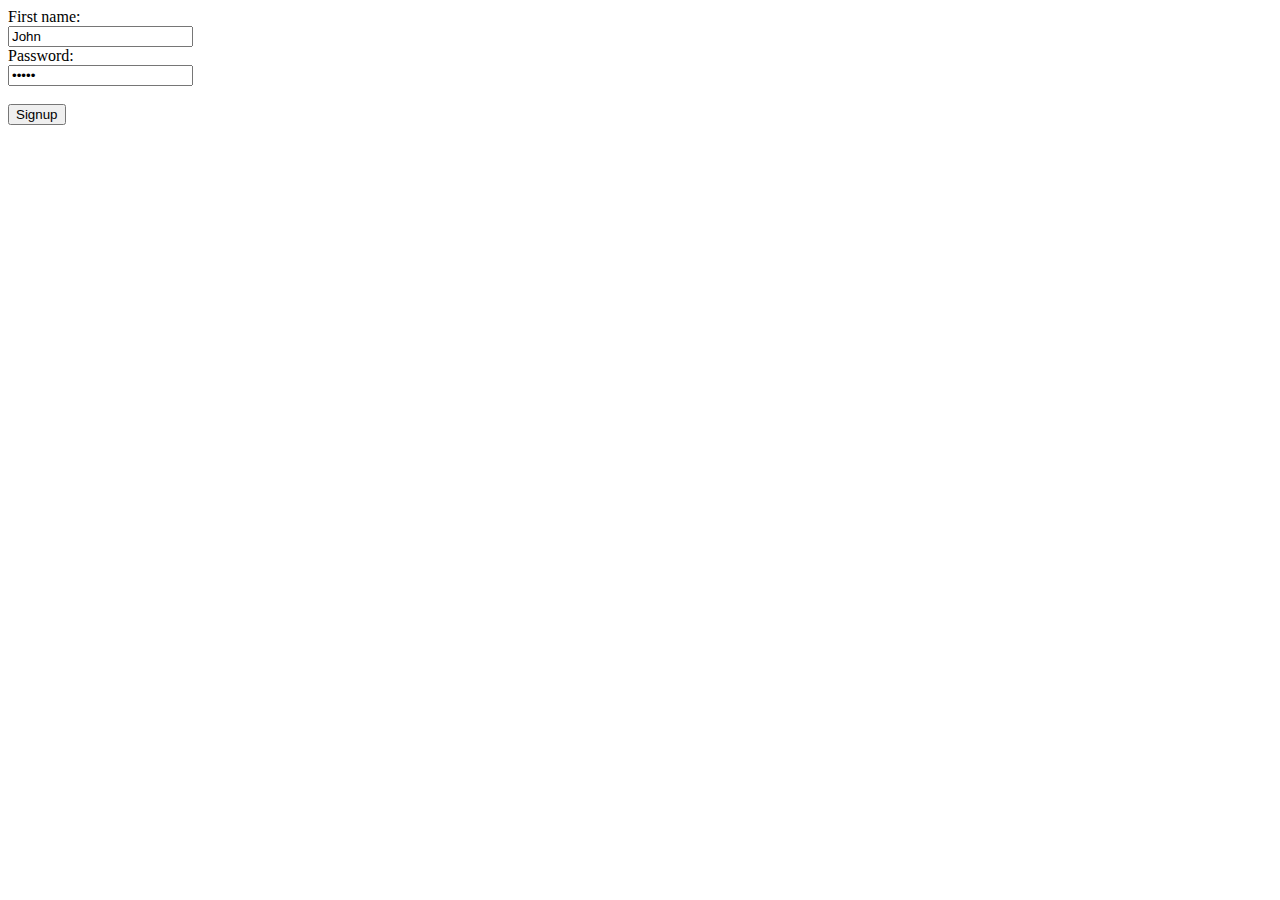
==== flask_jwt_rest_server/static/index.html @ 03aee106 "Merge branch 'cjardin:main' into main" ====
<!DOCTYPE html>
<html>
    <head>
	     <script src="https://code.jquery.com/jquery-3.6.0.js" 
		     integrity="sha256-H+K7U5CnXl1h5ywQfKtSj8PCmoN9aaq30gDh27Xc0jk=" crossorigin="anonymous"></script>
	     <script src="/static/cis444.js"></script>
    </head>
    <body>

	<script>
		function send_form(){
			$.post("/open_api/login", { "firstname":$('#fname').val(), "password":$('#password').val()},
                       		function(data, textStatus) {
					//this gets called when browser receives response from server
					console.log(data.token);
					//Set global JWT
					jwt = data.token;
					//make secure call with the jwt
					get_books();
				}, "json").fail( function(response) {
					//this gets called if the server throws an error
					console.log("error");
					console.log(response);
				});
			return false;
		}

		function get_books(){
			 //make secure call with the jwt
			secure_get_with_token("/secure_api/get_books", {} , function(data){
					console.log("got books"); 
					console.log(data); 
					$('#buybook').show();
					},
                                                function(err){ console.log(err) });
		}
                function buy_book(book_id){
                         //make secure call with the jwt
                        secure_get_with_token("/secure_api/get_books", {"book_id" : book_id} , function(data){console.log("got books"); console.log(data)},
                                                function(err){ console.log(err) });
                }

	</script>
            <div id="login">
	    	<form >
  			<label for="fname">First name:</label><br>
  				<input type="text" id="fname" name="fname" value="John"><br>
  			<label for="password">Password:</label><br>
  				<input type="password" id="password" name="password" value="12212"><br><br>
  			<input type="submit" value="Signup" onclick="return send_form();">
		</form>
	    </div>
	    <button id="buybook" onclick="buy_book(1234)" style="display:none" >Buy Book</button>
    </body>
</html>
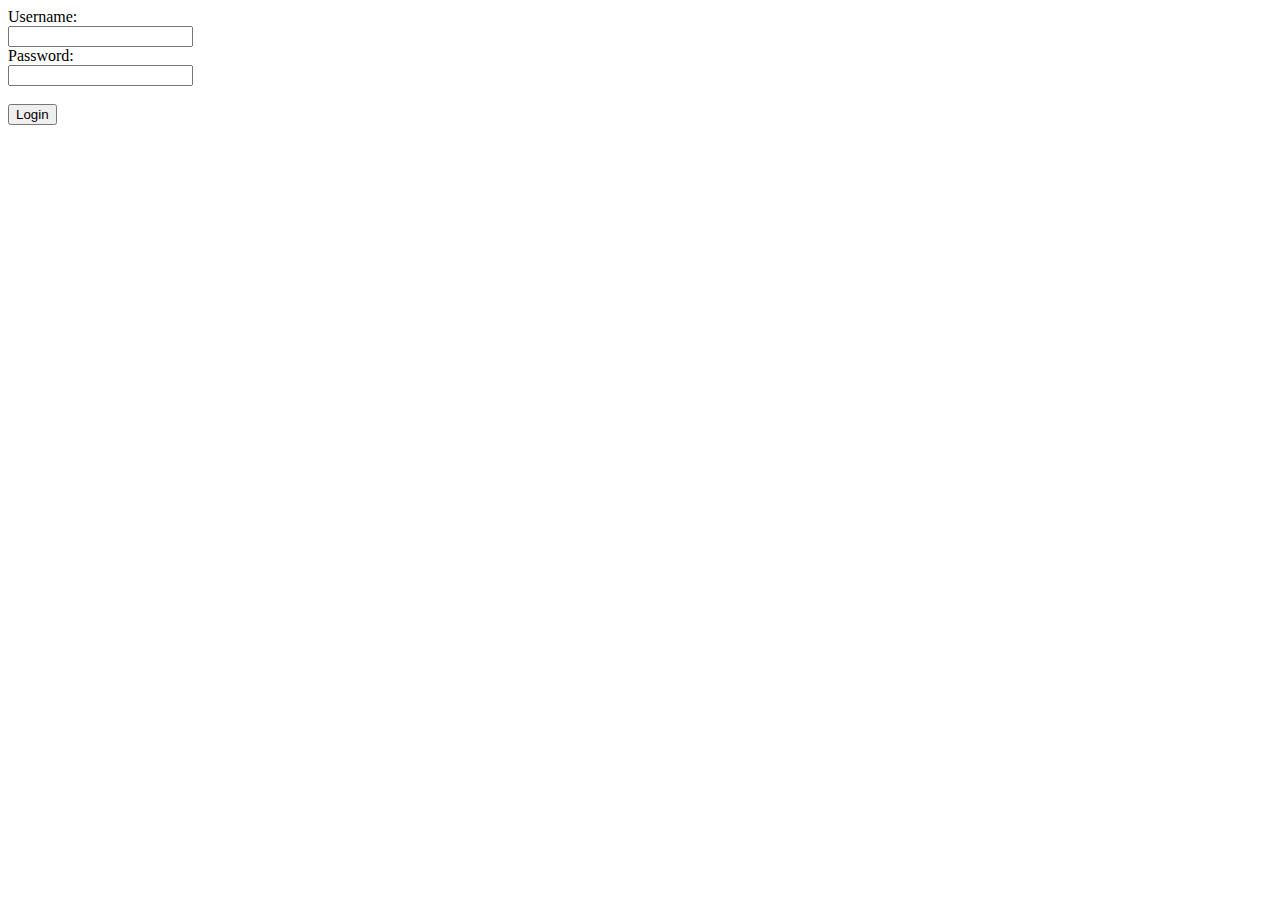
==== commit d8fdf457: "commit all" ====
--- a/flask_jwt_rest_server/static/index.html
+++ b/flask_jwt_rest_server/static/index.html
@@ -4,53 +4,319 @@
 	     <script src="https://code.jquery.com/jquery-3.6.0.js" 
 		     integrity="sha256-H+K7U5CnXl1h5ywQfKtSj8PCmoN9aaq30gDh27Xc0jk=" crossorigin="anonymous"></script>
 	     <script src="/static/cis444.js"></script>
+	     <script src="https://code.jquery.com/jquery-3.6.0.js" integrity="sha256-H+K7U5CnXl1h5ywQfKtSj8PCmoN9aaq30gDh27Xc0jk=" crossorigin="anonymous"></script>
+
+	     <link href="https://cdn.jsdelivr.net/npm/bootstrap@5.1.3/dist/css/bootstrap.min.css" rel="stylesheet" integrity="sha384-1BmE4kWBq78iYhFldvKuhfTAU6auU8tT94WrHftjDbrCEXSU1oBoqyl2QvZ6jIW3" crossorigin="anonymous">
+             <script src="https://cdn.jsdelivr.net/npm/@popperjs/core@2.10.2/dist/umd/popper.min.js" integrity="sha384-7+zCNj/IqJ95wo16oMtfsKbZ9ccEh31eOz1HGyDuCQ6wgnyJNSYdrPa03rtR1zdB" crossorigin="anonymous"></script>
+<script src="https://cdn.jsdelivr.net/npm/bootstrap@5.1.3/dist/js/bootstrap.min.js" integrity="sha384-QJHtvGhmr9XOIpI6YVutG+2QOK9T+ZnN4kzFN1RtK3zEFEIsxhlmWl5/YESvpZ13" crossorigin="anonymous"></script>
     </head>
     <body>
 
 	<script>
+		var resp = null;
 		function send_form(){
-			$.post("/open_api/login", { "firstname":$('#fname').val(), "password":$('#password').val()},
+			$.post("/open_api/login", { "user":$('#username').val(), "password":$('#password').val()},
                        		function(data, textStatus) {
-					//this gets called when browser receives response from server
-					console.log(data.token);
-					//Set global JWT
 					jwt = data.token;
-					//make secure call with the jwt
-					get_books();
-				}, "json").fail( function(response) {
-					//this gets called if the server throws an error
-					console.log("error");
-					console.log(response);
+					alert(jwt);
+					checkAdmin();
+					$('#login').hide();
+					$('#nav_bar').show();
+					}
+				, "json").fail( function(response) {
+					alert("Invalid credentials");
 				});
 			return false;
 		}
 
-		function get_books(){
-			 //make secure call with the jwt
-			secure_get_with_token("/secure_api/get_books", {} , function(data){
-					console.log("got books"); 
-					console.log(data); 
-					$('#buybook').show();
-					},
-                                                function(err){ console.log(err) });
+
+		function checkAdmin(){
+                         //make secure call with the jwt
+                        secure_get_with_token("/secure_api/check_admin", {} , function(data){
+                                resp = data.data[0][0];
+
+                        	if(resp == "t"){
+                                	$('#reg_button').show();
+                                	$('#hours_button').hide();
+                        	}else{
+                                	$('#reg_button').hide();
+                                	$('#hours_button').show();
+                                	fillHours();
+                        	}
+			}, function(err){ 
+                                console.log("Error with admin field");
+                        });
+                }
+                
+		function submitHours(){
+                        secure_get_with_token("/secure_api/submit_hours", {} , function(data){
+                        	alert("Successfully submitted hours");
+				$('#monam').val("");	
+				$('#monpm').val("");
+				$('#tuesam').val("");
+				$('#tuespm').val("");
+				$('#wedam').val("");
+				$('#wedpm').val("");
+				$('#thursam').val("");
+				$('#thurspm').val("");
+				$('#friam').val("");
+				$('#fripm').val("");
+			}, function(err){ 
+                                console.log("Error with admin field");
+                        });
+                }
+		
+		function fillHours(){
+                         //make secure call with the jwt
+                        secure_get_with_token("/secure_api/fill_hours", {} , function(data){
+				for(i = 0; i < data.data.length; i++){
+					if(data.data[i][2] != 0){
+						switch(data.data[i][1]){
+							case "mon_am":
+								$('#monam').val(data.data[i][2]);
+								break;
+							case 'mon_pm':
+								$('#monpm').val(data.data[i][2]);
+								break;
+							case 'tues_am':
+								$('#tuesam').val(data.data[i][2]);
+								break;
+							case 'tues_pm':
+								$('#tuespm').val(data.data[i][2]);
+                                                                break;
+							case 'wed_am':
+								$('#wedam').val(data.data[i][2]);
+								break;
+							case 'wed_pm':
+                                                                $('#wedpm').val(data.data[i][2]);
+                                                                break;
+							case 'thurs_am':
+								$('#thursam').val(data.data[i][2]);
+								break;
+							case 'thurs_pm':
+                                                                $('#thurspm').val(data.data[i][2]);
+                                                                break;
+							case 'fri_am':
+                                                                $('#friam').val(data.data[i][2]);
+                                                                break;
+							case 'fri_pm':
+                                                                $('#fripm').val(data.data[i][2]);
+                                                                break;
+						}
+					}
+				}
+			}, function(err){ 
+                                alert("Error username taken");
+                        });
+                }
+
+
+                function registerUser(){
+                         //make secure call with the jwt
+			secure_get_with_token("/secure_api/register_user", { "username2":$('#username2').val(), "password2":$('#password2').val() } , function(data){
+				var str = "Succesfully registered new user" + $('#username2').val();
+				alert(str);
+			}, function(err){ 
+				console.log(err)
+				alert("Error username taken");
+			});
+                }
+
+
+                function save_hours(){
+			var mon_am = 0;
+			var mon_pm = 0;
+			var tues_am = 0;
+			var wed_am = 0;
+			var wed_pm = 0;
+			var tues_pm = 0;
+			var thurs_am = 0;
+			var thurs_pm = 0;
+			var fri_am = 0;
+			var fri_pm= 0;
+
+			if($('#monam').val()){
+				mon_am = $('#monam').val();
+			}
+                        if($('#monpm').val()){
+                                mon_pm = $('#monpm').val();
+                        }
+			if($('#tuesam').val()){
+				tues_am = $('#tuesam').val();
+                        }
+			if($('#tuespm').val()){
+                                tues_pm = $('#tuespm').val();
+                        }
+			if($('#wedam').val()){
+                                wed_am = $('#wedam').val();
+                        }
+			if($('#wedpm').val()){
+                                wed_pm = $('#wedpm').val();
+                        }
+			if($('#thursam').val()){
+                                thurs_am = $('#thursam').val();
+                        }
+			if($('#thurspm').val()){
+                                thurs_pm = $('#thurspm').val();
+                        }
+			if($('#friam').val()){
+                                fri_am = $('#friam').val();
+                        }
+			if($('#fripm').val()){
+                                fri_pm = $('#fripm').val();
+                        }
+			//make secure call with the jwt
+			secure_get_with_token("/secure_api/save_hours", 
+				{
+					"user" : jwt,
+					"mon_am" : mon_am,
+					"mon_pm" : mon_pm,
+					"tues_am" : tues_am,
+					"tues_pm" : tues_pm,
+					"wed_am" : wed_am,
+					"wed_pm" : wed_pm,
+					"thurs_am" : thurs_am,
+					"thurs_pm" : thurs_pm,
+					"fri_am" : fri_am,
+					"fri_pm" : fri_pm
+
+				}, function(data){
+					alert("Successfully saved hours"); 		
+			}, function(err){ 
+				alert("Error saving hours"); 
+			});
 		}
-                function buy_book(book_id){
-                         //make secure call with the jwt
-                        secure_get_with_token("/secure_api/get_books", {"book_id" : book_id} , function(data){console.log("got books"); console.log(data)},
-                                                function(err){ console.log(err) });
-                }
-
 	</script>
             <div id="login">
 	    	<form >
-  			<label for="fname">First name:</label><br>
-  				<input type="text" id="fname" name="fname" value="John"><br>
+  			<label for="username">Username:</label><br>
+  				<input type="text" id="username" name="username" value=""><br>
   			<label for="password">Password:</label><br>
-  				<input type="password" id="password" name="password" value="12212"><br><br>
-  			<input type="submit" value="Signup" onclick="return send_form();">
+  				<input type="password" id="password" name="password" value=""><br><br>
+  			<input type="submit" value="Login" onclick="return send_form();">
 		</form>
 	    </div>
-	    <button id="buybook" onclick="buy_book(1234)" style="display:none" >Buy Book</button>
+	   
+
+   <div id = "nav_bar" style="display:none">
+	<nav class="navbar navbar-expand-lg navbar navbar-dark bg-primary">
+  		<div class="container-fluid">
+    			<a class="navbar-brand" href="#">Employee portal</a>
+    			<button class="navbar-toggler" type="button" data-bs-toggle="collapse" data-bs-target="#navbarNav" aria-controls="navbarNav" aria-expanded="false" aria-label="Toggle navigation">
+      				<span class="navbar-toggler-icon"></span>
+    			</button>
+    			<div class="collapse navbar-collapse" id="navbarNav">
+      				<ul class="navbar-nav">
+        			<li class="nav-item" id="hours_button" style="display:none">
+        				<button type="button" class="btn btn-primary" onclick="$('#hours').show();">Log hours</button>
+				</li>
+      				<li class="nav-item" id="reg_button" style="display:none">
+                                        <button type="button" class="btn btn-primary" onclick="$('#register').show();">Register user</button>
+                                </li>
+				</ul>
+    			</div>
+  		</div>
+	</nav>
+    </div>
+    <div id="register" style="display:none">
+                <form >
+                        <label for="username2">Username:</label><br>
+                                <input type="text" id="username2" name="username2"><br>
+                        <label for="password2">Password:</label><br>
+                                <input type="password" id="password2" name="password2" value=""><br><br>
+                        <input type="submit" value = "Register" onclick="return registerUser();">
+                </form>
+            </div>    
+
+
+    <div id = "hours" style="display:none"> 
+	    <div class="accordion accordion-flush" id="accordionFlushExample">
+  		<div class="accordion-item">
+    			<h2 class="accordion-header" id="flush-headingOne">
+      				<button class="accordion-button collapsed" type="button" data-bs-toggle="collapse" data-bs-target="#flush-collapseOne" aria-expanded="false" aria-controls="flush-collapseOne">Monday</button>
+    			</h2>
+    			<div id="flush-collapseOne" class="accordion-collapse collapse" aria-labelledby="flush-headingOne" data-bs-parent="#accordionFlushExample">
+      				<div class="accordion-body">
+					<div class="input-group">
+  						<input type="text" aria-label="" class="form-control" id = "monam">
+  						<span class="input-group-text">am</span>
+						<input type="text" aria-label="" class="form-control" id = "monpm">
+						<span class="input-group-text">pm</span>
+					</div>
+				</div>
+    			</div>
+  		</div>
+	     
+	    <div class="accordion-item">
+                        <h2 class="accordion-header" id="flush-headingTwo">
+                                <button class="accordion-button collapsed" type="button" data-bs-toggle="collapse" data-bs-target="#flush-collapseTwo" aria-expanded="false" aria-controls="flush-collapseTwo">Tuesday</button>
+                        </h2>
+                        <div id="flush-collapseTwo" class="accordion-collapse collapse" aria-labelledby="flush-headingTwo" data-bs-parent="#accordionFlushExample">
+                                <div class="accordion-body">
+                                        <div class="input-group">
+                                                <input type="text" aria-label="" class="form-control" id = "tuesam">
+                                                <span class="input-group-text">am</span>
+                                                <input type="text" aria-label="" class="form-control" id = "tuespm">
+                                                <span class="input-group-text">pm</span>
+                                        </div>
+                                </div>
+                        </div>
+                </div>
+
+	    <div class="accordion-item">
+                        <h2 class="accordion-header" id=id="flush-headingThree">
+                                <button class="accordion-button collapsed" type="button" data-bs-toggle="collapse" data-bs-target="#flush-collapseThree" aria-expanded="false" aria-controls="flush-collapseThree">Wednesday</button>
+                        </h2>
+                        <div id="flush-collapseThree" class="accordion-collapse collapse" aria-labelledby="flush-headingThree" data-bs-parent="#accordionFlushExample">
+                                <div class="accordion-body">
+                                        <div class="input-group">
+                                                <input type="text" aria-label="" class="form-control" id = "wedam">
+                                                <span class="input-group-text">am</span>
+                                                <input type="text" aria-label="" class="form-control" id = "wedpm">
+                                                <span class="input-group-text">pm</span>
+                                        </div>
+                                </div>
+                        </div>
+                </div>
+           
+	    <div class="accordion-item">
+                        <h2 class="accordion-header" id="flush-headingFour">
+                                <button class="accordion-button collapsed" type="button" data-bs-toggle="collapse" data-bs-target="#flush-collapseFour" aria-expanded="false" aria-controls="flush-collapseFour">Thursday</button>
+                        </h2>
+                        <div id="flush-collapseFour" class="accordion-collapse collapse" aria-labelledby="flush-headingFour" data-bs-parent="#accordionFlushExample">
+                                <div class="accordion-body">
+                                        <div class="input-group">
+                                                <input type="text" aria-label="" class="form-control" id = "thursam">
+                                                <span class="input-group-text">am</span>
+                                                <input type="text" aria-label="" class="form-control" id = "thurspm">
+                                                <span class="input-group-text">pm</span>
+                                        </div>
+                                </div>
+                        </div>
+             </div>
+
+
+	     <div class="accordion-item">
+                        <h2 class="accordion-header" id="flush-headingFive">
+                                <button class="accordion-button collapsed" type="button" data-bs-toggle="collapse" data-bs-target="#flush-collapseFive" aria-expanded="false" aria-controls="flush-collapseOne">Friday</button>
+                        </h2>
+                        <div id="flush-collapseFive" class="accordion-collapse collapse" aria-labelledby="flush-headingFive" data-bs-parent="#accordionFlushExample">
+                                <div class="accordion-body">
+                                        <div class="input-group">
+                                                <input type="text" aria-label="" class="form-control" id = "friam">
+                                                <span class="input-group-text">am</span>
+                                                <input type="text" aria-label="" class="form-control" id = "fripm">
+                                                <span class="input-group-text">pm</span>
+                                        </div>
+                                </div>
+                        </div>
+              </div>
+           </div>
+           <div class="d-grid gap-2 col-6 mx-auto">
+  		<button class="btn btn-primary" type="button" onclick="submitHours();">Submit</button>
+  		<button class="btn btn-primary" type="button" onclick="save_hours();">Save</button>
+	   </div>
+    </div>	    
     </body>
 </html>
 
